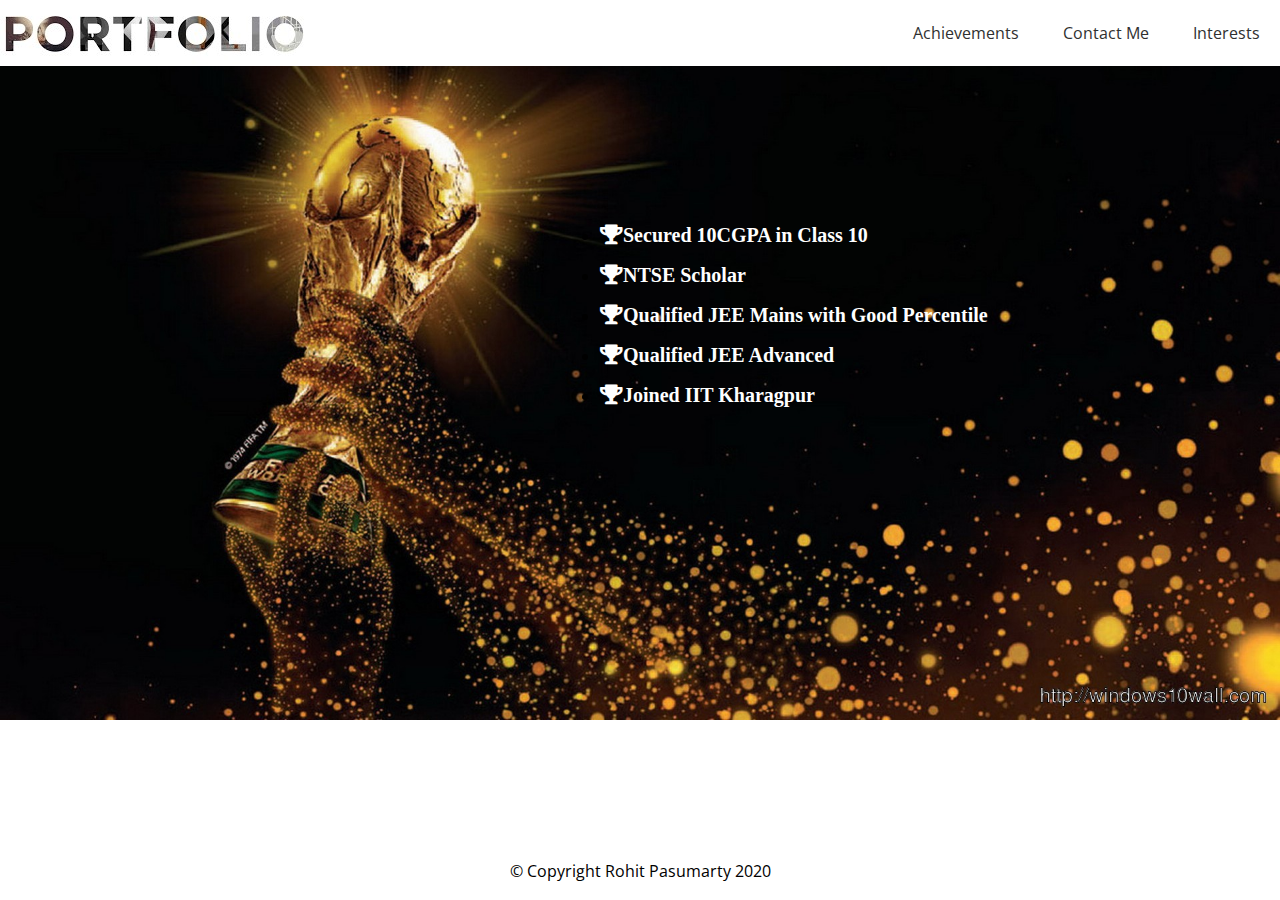
==== achievements.html @ 7877de9b "first commit" ====
<!DOCTYPE html>
<html>
<head>
	<title>My Achievements</title>
	<meta charset="utf-8">
	<link rel="stylesheet" type="text/css" href="main.css">
    <link href="https://fonts.googleapis.com/css2?family=Open+Sans&display=swap" rel="stylesheet">
    <link rel="shortcut icon" type="image/png" href="images/favicon.png">
    <style type="text/css">
    	body{
    		background-image: url('images/ac.jpg');
            background-size: cover;
            background-repeat: no-repeat;
    	}
    	footer{
    		position: fixed;
    		bottom:0;
    	}
    </style>
    <link rel="stylesheet" href="https://cdnjs.cloudflare.com/ajax/libs/font-awesome/5.13.0/css/all.min.css">
</head>
<body>
	<header class="container cleartrick">
		<div class="top">
		    <a href="index.html" title="GoHome"><img src="images/img1.jpg"></a>
		    <nav class="nav">
		    	<ul>
		    		<li><a href="achievements.html">Achievements</a></li>
		    		<li><a href="contact.html">Contact Me</a></li>
		    		<li><a href="interests.html">Interests</a></li>
		    	</ul>
		    </nav>

        </div>
	</header>
	<section class="ach">
		<ul>
			<li><i class="fas fa-trophy" style="font-size:20px;color:white" alt="fa">Secured 10CGPA in Class 10</i></li>
		    <li><i class="fas fa-trophy" style="font-size:20px;color:white" alt="fa">NTSE Scholar</i></li>
		    <li><i class="fas fa-trophy" style="font-size:20px;color:white" alt="fa">Qualified JEE Mains with Good Percentile</i></li>
		    <li><i class="fas fa-trophy" style="font-size:20px;color:white" alt="fa">Qualified JEE Advanced</i></li>
		    <li><i class="fas fa-trophy" style="font-size:20px;color:white" alt="fa">Joined IIT Kharagpur</i></li>	
		</ul>
	</section>
	<footer class="bottom">
		<p align="center">
				&copy; Copyright Rohit Pasumarty 2020
		</p>
	</footer>
</body>
</html>
---- main.css ----
*{
	margin: 0;
	padding: 0;
	font-family: 'Open Sans', sans-serif;
}

.container{
	width:100%;
	background-color: #fff;
}

.cleartrick::after{
	content: " ";
	display: block;
	clear:both;
	visibility: none;
}

.top img{ 
    float:left;
}

.nav ul{
	list-style-type: none;
}

.nav{
	float:right;
}
 
.first img{
    width: 300px;
    height: 400px;
    margin-left: 150px;
    margin-top: 100px;  
    float: left;
    margin-bottom: 10px;
}

.first article{
	margin-top: 240px;
    float:right;
    margin-right: 20px;
    margin-bottom: 10px;
}

.ach ul{
    margin-top: 150px;
    margin-left: 600px;
    line-height: 40px;
}

.nav ul li{
    display: inline-block;
    line-height: 66px;
}

.nav ul li a{
	padding: 10px 20px;
	text-decoration: none;
	color:#303030;
}

.nav ul li a:hover{
    color:#d43331;
}

.bottom{
	width:100%;
	height: 40px;
	clear:both;
	background-color: #fff;
	padding-top:20px;

} 

@keyframes animate{
                  from {background-color: black;}
                  to {background-color: white;}
}



.contact{
	max-width:600px;
	margin:auto;
	background-color: #fff;
	text-align: center;
	padding-top: 30px;
	height: 300px;
	display: block;
}

.contact img{
	width: 60px;
	height: 60px;
	border-radius: 50%;
	padding-top: 20px;
	padding-right: 10px;
	padding-left: 20px;
}

.contact ul{
	list-style-type: none;
	padding-top: 20px;
	margin:auto;
}

.contact ul li{
	text-decoration:none;
    padding-top: 10px;
}


.im{
	width:100%;
	display: block;
}

.middle{
	margin-top: 100px;
	margin-left: 60px;
	font-size: 30px; 
	font-style: "Comic Sans MS";
	margin-bottom: 100px;
}
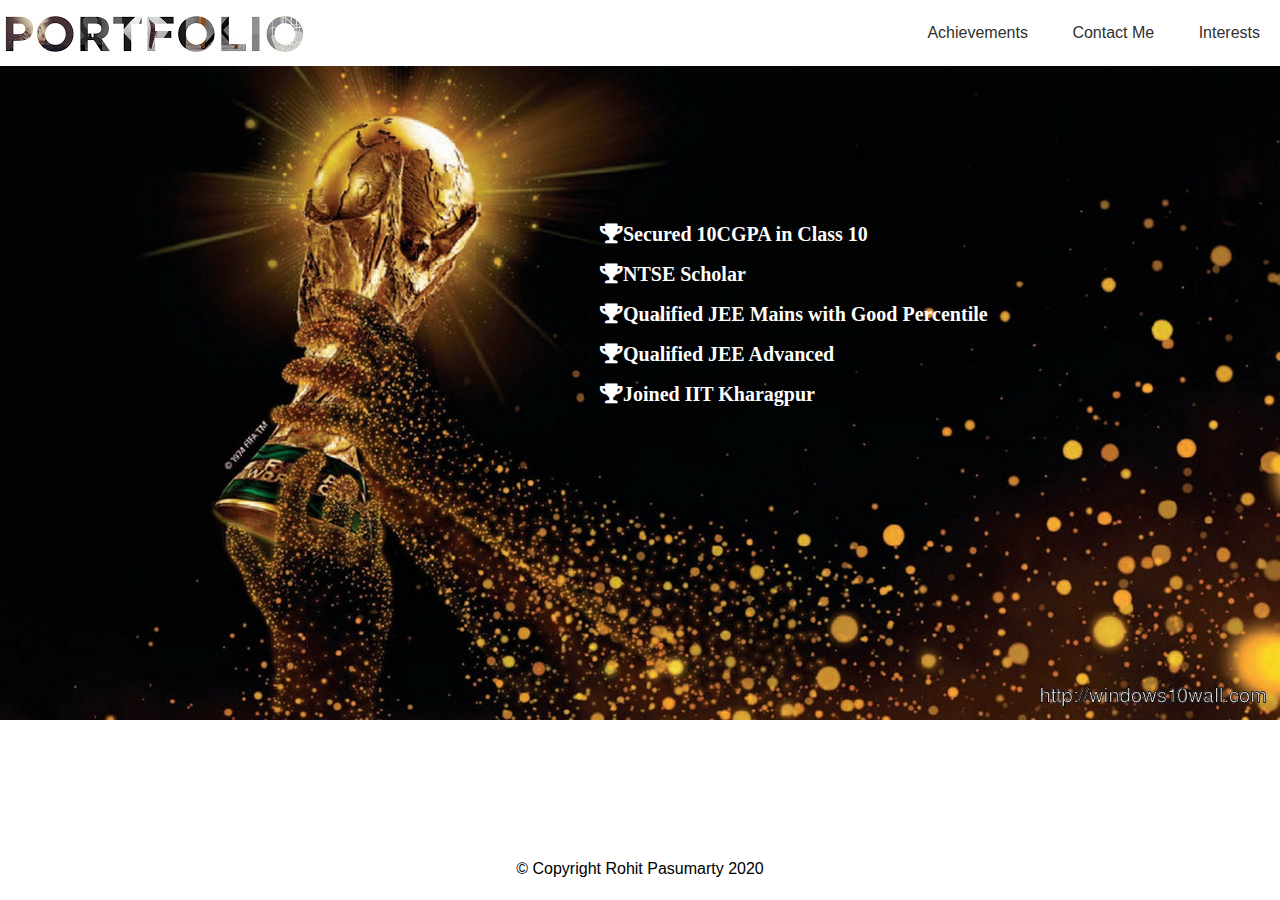
==== commit 4b67950d: "Update achievements.html" ====
--- a/achievements.html
+++ b/achievements.html
@@ -4,7 +4,7 @@
 	<title>My Achievements</title>
 	<meta charset="utf-8">
 	<link rel="stylesheet" type="text/css" href="main.css">
-    <link href="https://fonts.googleapis.com/css2?family=Open+Sans&display=swap" rel="stylesheet">
+    <link href="https://fonts.googleapis.com/css2?family=Exo+2&display=swap" rel="stylesheet">
     <link rel="shortcut icon" type="image/png" href="images/favicon.png">
     <style type="text/css">
     	body{
@@ -48,4 +48,4 @@
 		</p>
 	</footer>
 </body>
-</html>+</html>
